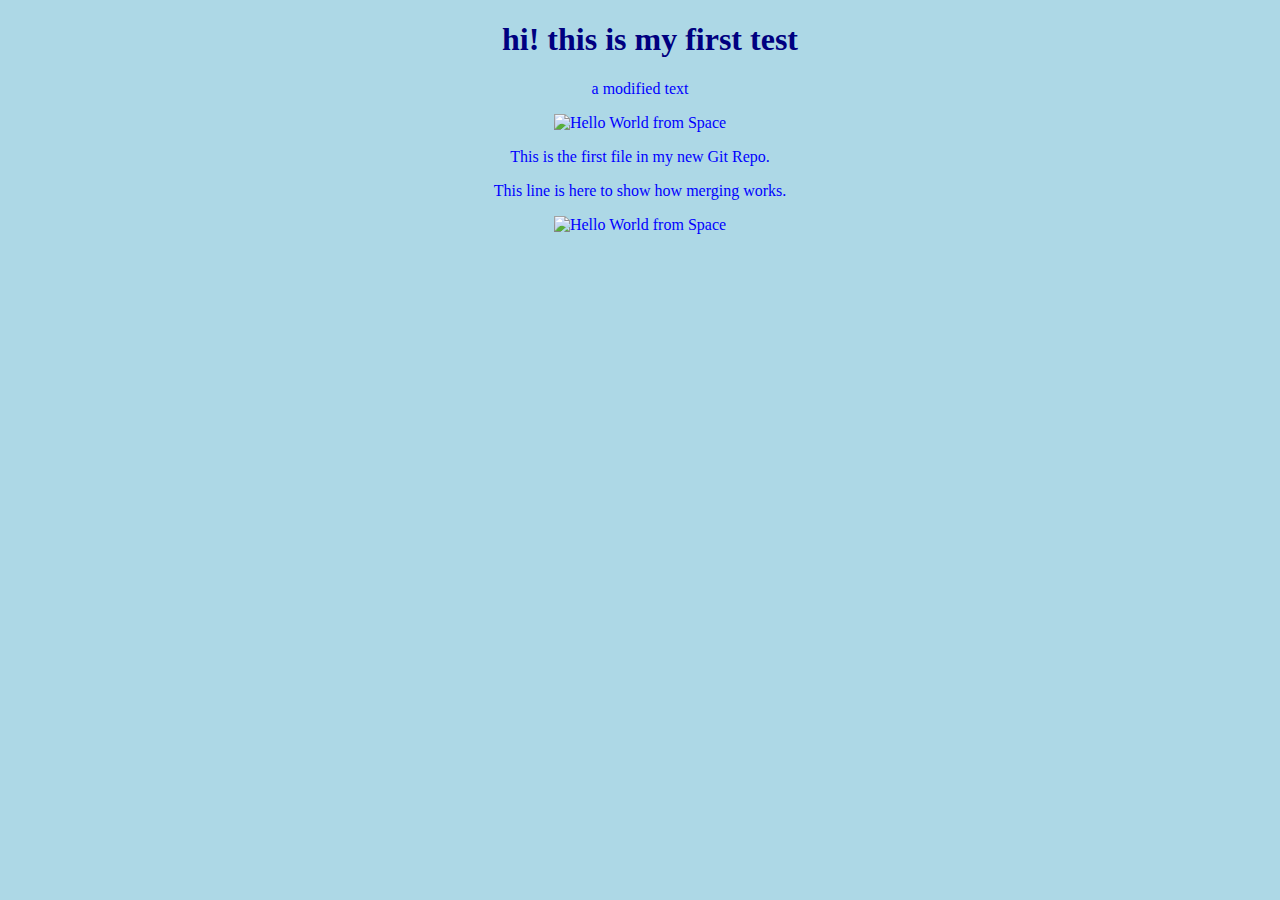
==== test.html @ 7c61a3bf "add flies" ====
<!DOCTYPE html>
<html lang="en">
<head>
    <meta charset="UTF-8">
    <title>Title</title>
    <link rel="stylesheet" href="test.css" >
</head>
<body>
<h1>    hi! this is my first test    </h1>
<p>a modified text</p>
<div><img src="fly.jpg" alt="Hello World from Space"
         ></div>

<p>This is the first file in my new Git Repo.</p>
<p>This line is here to show how merging works.</p>
<div><img src="images.jpg" alt="Hello World from Space"
></div>



</body>
</html>
---- test.css ----
body {
    background-color: lightblue;
    color: blue;
    text-align: center;
}

h1 {
    color: navy;
    margin-left: 20px;

}
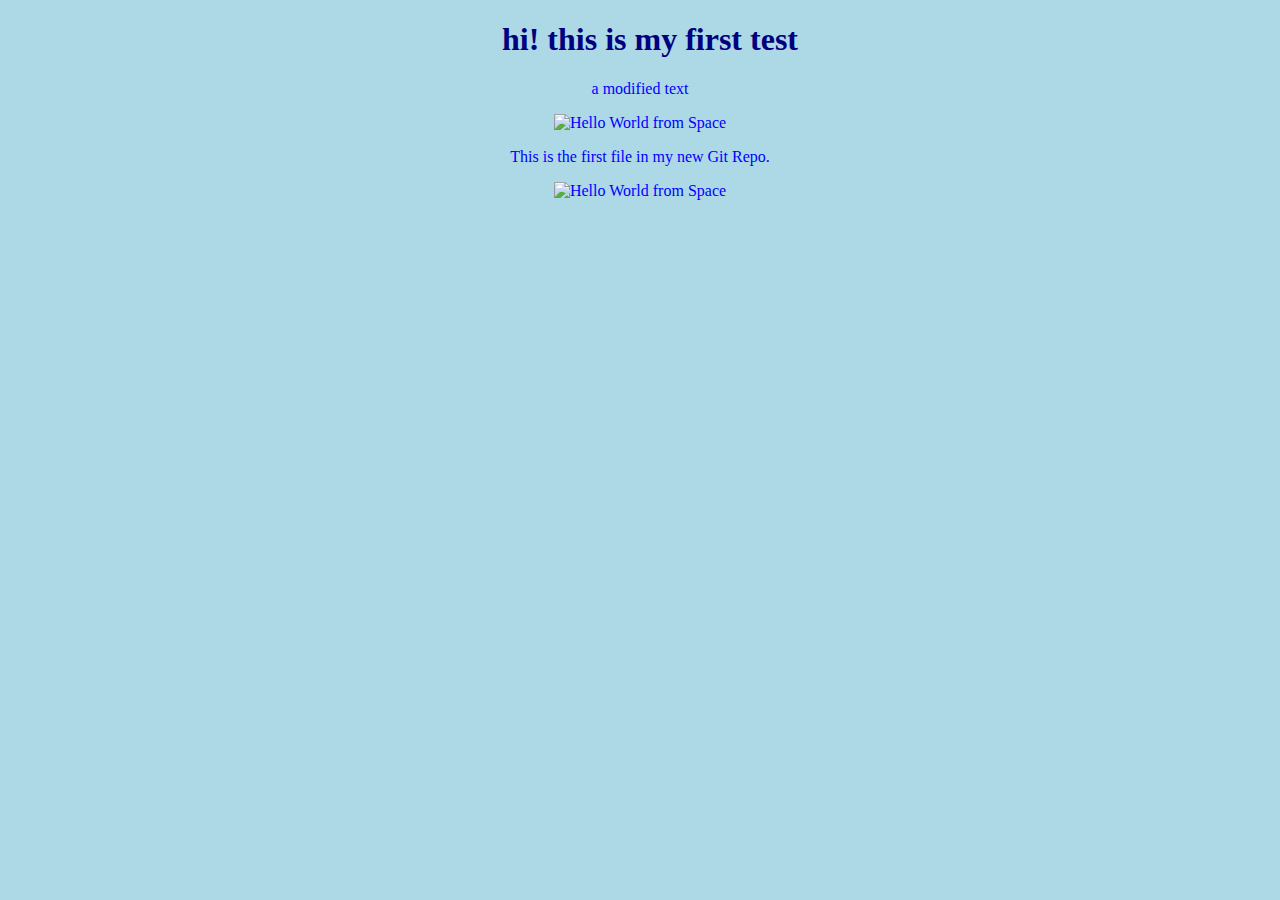
==== commit 2bfd7fd4: "first commit" ====
--- a/test.html
+++ b/test.html
@@ -12,7 +12,7 @@
          ></div>
 
 <p>This is the first file in my new Git Repo.</p>
-<p>This line is here to show how merging works.</p>
+
 <div><img src="images.jpg" alt="Hello World from Space"
 ></div>
 
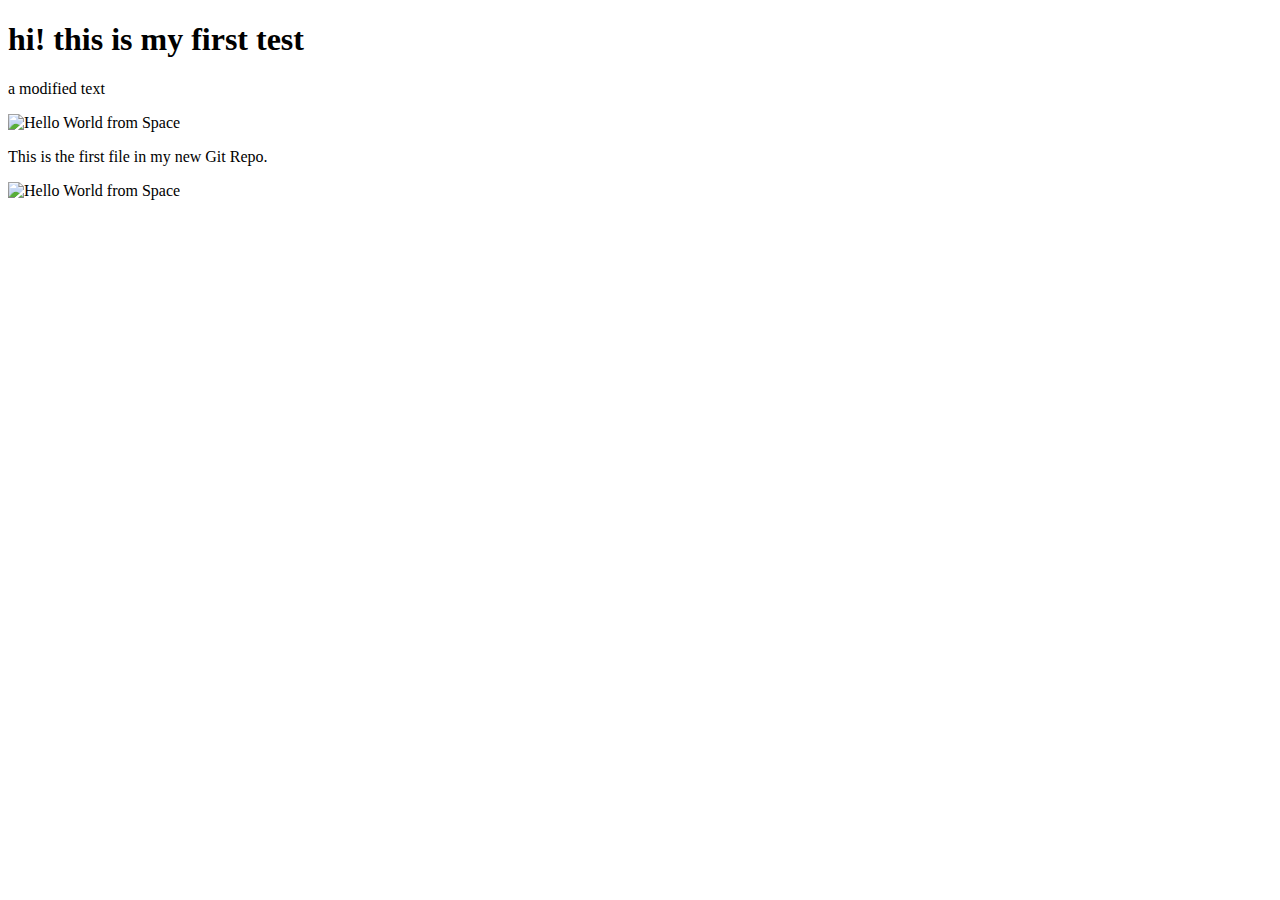
==== commit 26c917d5: "add two folder in another branch" ====
--- a/test.html
+++ b/test.html
@@ -3,7 +3,7 @@
 <head>
     <meta charset="UTF-8">
     <title>Title</title>
-    <link rel="stylesheet" href="test.css" >
+    <link rel="stylesheet" href="style.css" >
 </head>
 <body>
 <h1>    hi! this is my first test    </h1>
